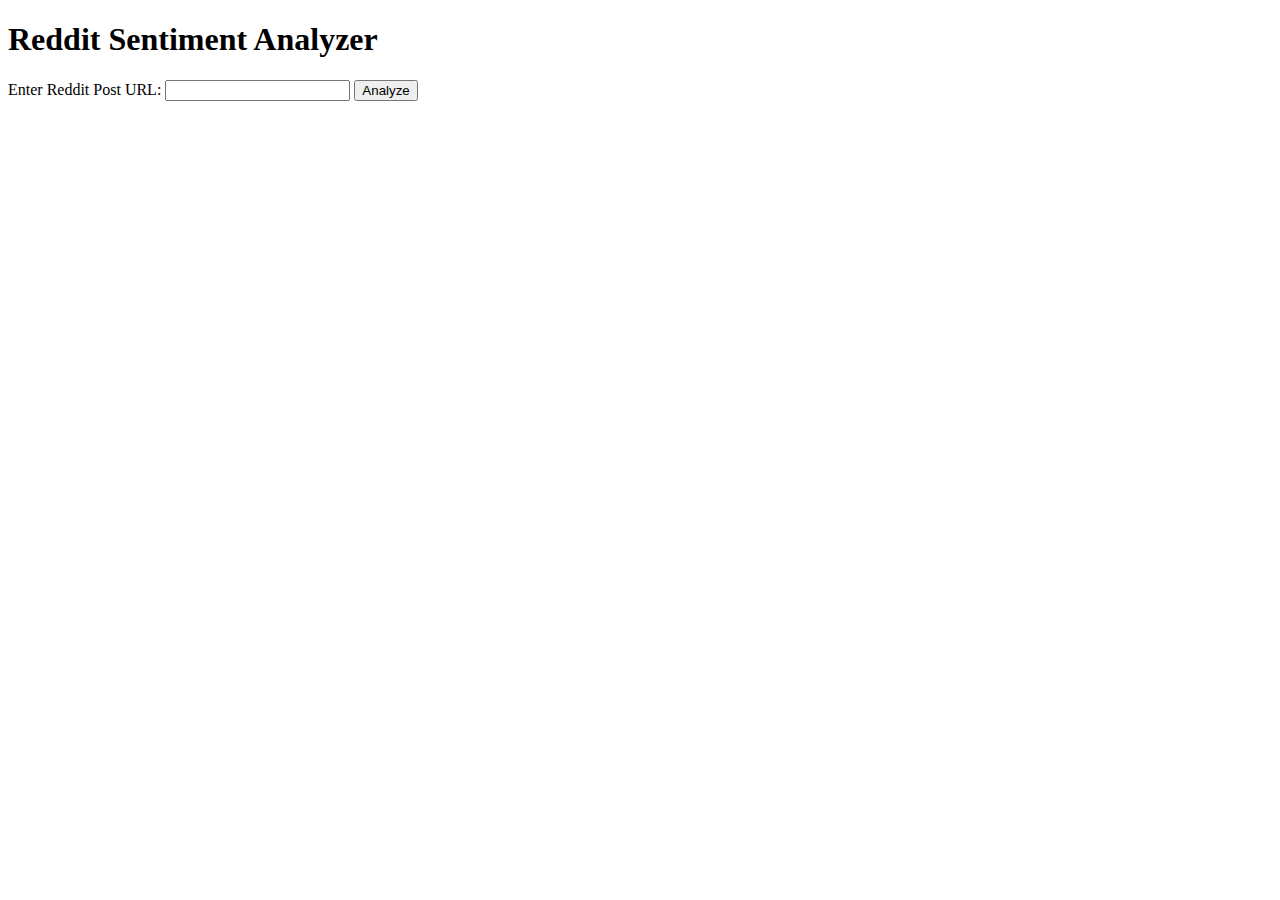
==== src/templates/index.html @ fe00161e "Created website to display results" ====
<!DOCTYPE html>
<html>
    <head>
        <title>Reddit Sentiment Analysis</title>
    </head>
    <body>
        <h1>Reddit Sentiment Analyzer</h1>
        <form action="/analyze" method="post">
            <label for="url">Enter Reddit Post URL:</label>
            <input type="text" id="url" name="url" required>
            <button type="submit">Analyze</button>
        </form>
    </body>
</html>
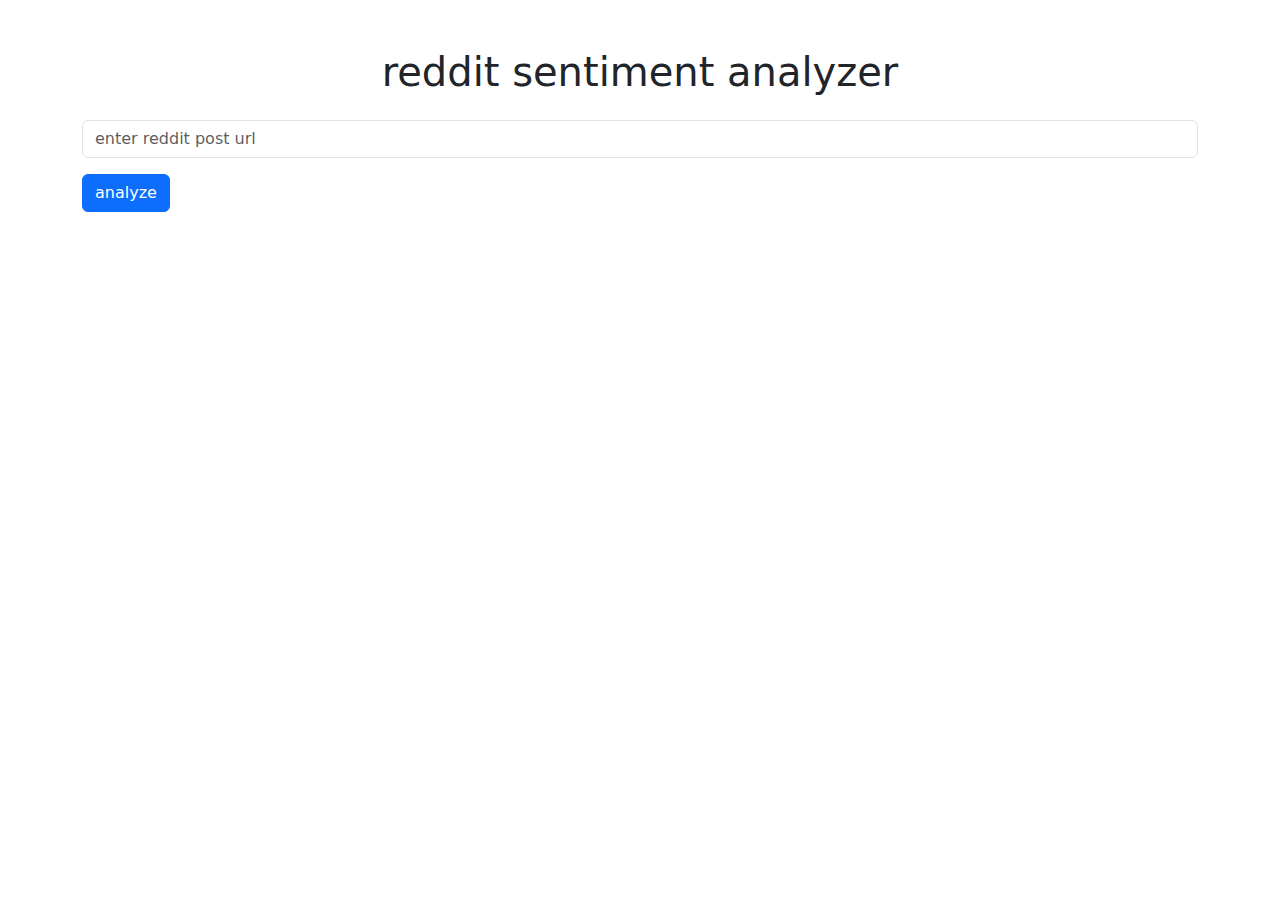
==== commit c3ac5a2d: "Added favicon to website" ====
--- a/src/templates/index.html
+++ b/src/templates/index.html
@@ -1,14 +1,33 @@
 <!DOCTYPE html>
 <html>
     <head>
+        <meta charset="UTF-8">
+        <meta name="viewport" content="width=device-width, initial-scale=1.0">
+
+        <!-- Google Fonts -->
+        <link rel="preconnect" href="https://fonts.googleapis.com">
+        <link rel="preconnect" href="https://fonts.gstatic.com" crossorigin>
+        <link href="https://fonts.googleapis.com/css2?family=Noto+Sans+Mono&display=swap" rel="stylesheet">
+        
+        <!-- Stylesheets -->
+        <link rel="stylesheet" href="https://cdn.jsdelivr.net/npm/bootstrap@5.3.3/dist/css/bootstrap.min.css" integrity="sha384-QWTKZyjpPEjISv5WaRU9OFeRpok6YctnYmDr5pNlyT2bRjXh0JMhjY6hW+ALEwIH" crossorigin="anonymous">
+        <link rel="stylesheet" href="../static/css/style.css">
+
+        <link rel="icon" href="../static/images/logo.png" type="image/png">
+
         <title>Reddit Sentiment Analysis</title>
     </head>
     <body>
-        <h1>Reddit Sentiment Analyzer</h1>
-        <form action="/analyze" method="post">
-            <label for="url">Enter Reddit Post URL:</label>
-            <input type="text" id="url" name="url" required>
-            <button type="submit">Analyze</button>
-        </form>
+        <div class="container mt-5">
+            <h1 class="text-center logo">reddit sentiment analyzer</h1>
+
+            <form action="/analyze" method="post" class="mt-4">
+                <div class="mb-3 input-url-container">
+                    <input type="text" id="url" name="url" class="form-control input-url-box" placeholder="enter reddit post url" autocomplete="off" required>
+                </div>
+                <button type="submit" class="btn btn-primary">analyze</button>
+            </form>
+        </div>
+        <script src="https://cdn.jsdelivr.net/npm/bootstrap@5.3.3/dist/js/bootstrap.bundle.min.js" integrity="sha384-YvpcrYf0tY3lHB60NNkmXc5s9fDVZLESaAA55NDzOxhy9GkcIdslK1eN7N6jIeHz" crossorigin="anonymous"></script>
     </body>
 </html>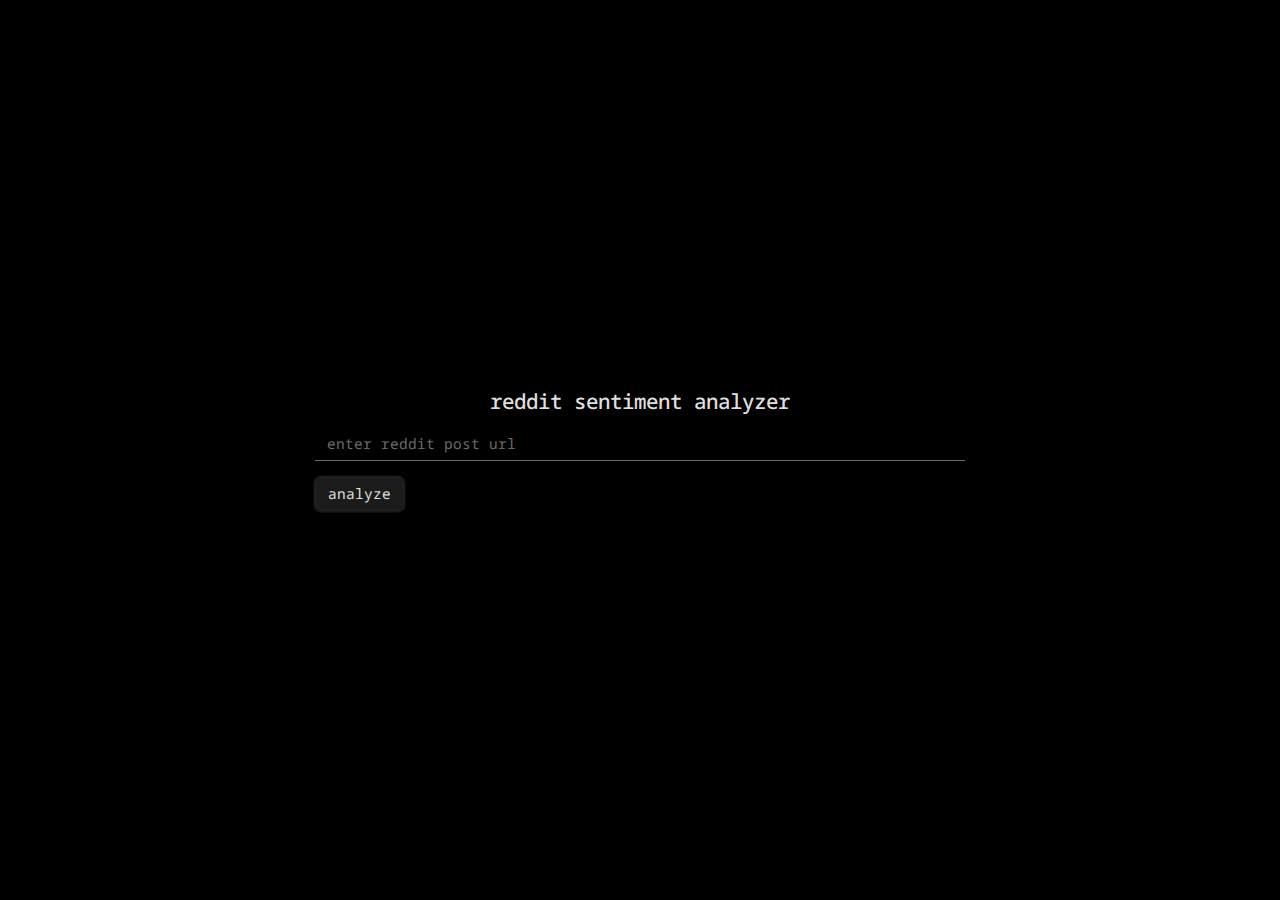
==== commit 7ce18a3e: "Improved site index" ====
--- a/src/templates/index.html
+++ b/src/templates/index.html
@@ -1,8 +1,9 @@
 <!DOCTYPE html>
-<html>
+<html lang="en">
     <head>
         <meta charset="UTF-8">
         <meta name="viewport" content="width=device-width, initial-scale=1.0">
+        <title>Reddit Sentiment Analysis</title>
 
         <!-- Google Fonts -->
         <link rel="preconnect" href="https://fonts.googleapis.com">
@@ -14,20 +15,20 @@
         <link rel="stylesheet" href="../static/css/style.css">
 
         <link rel="icon" href="../static/images/logo.png" type="image/png">
-
-        <title>Reddit Sentiment Analysis</title>
     </head>
     <body>
-        <div class="container mt-5">
-            <h1 class="text-center logo">reddit sentiment analyzer</h1>
+        <h1 class="text-center title">reddit sentiment analyzer</h1>
 
-            <form action="/analyze" method="post" class="mt-4">
-                <div class="mb-3 input-url-container">
-                    <input type="text" id="url" name="url" class="form-control input-url-box" placeholder="enter reddit post url" autocomplete="off" required>
+        <div class="input-url-wrapper">
+            <form id="analyzeForm" action="/analyze" method="post">
+                <div class="mb-3 position-relative">
+                    <input type="text" id="url" name="url" class="form-control input-url-box" placeholder="enter reddit post url" autocomplete="off">
+                    <button type="button" class="clear-button" id="clear-button">&times;</button>
                 </div>
-                <button type="submit" class="btn btn-primary">analyze</button>
+                <button type="submit" class="btn btn-dark">analyze</button>
             </form>
         </div>
         <script src="https://cdn.jsdelivr.net/npm/bootstrap@5.3.3/dist/js/bootstrap.bundle.min.js" integrity="sha384-YvpcrYf0tY3lHB60NNkmXc5s9fDVZLESaAA55NDzOxhy9GkcIdslK1eN7N6jIeHz" crossorigin="anonymous"></script>
+        <script src="../static/js/script.js"></script>
     </body>
 </html>--- a/src/static/css/style.css
+++ b/src/static/css/style.css
@@ -0,0 +1,98 @@
+:root {
+    --background: #000000;
+    --text-color: #dfdfdf;
+    --border-color: #686868;
+    --font-family: "Noto Sans Mono", "Consolas", monospace;
+}
+
+* {
+    margin: 0;
+    padding: 0;
+    box-sizing: border-box;
+}
+
+html, body {
+    height: 100%;
+    overflow: hidden;
+}
+
+body {
+    background: var(--background);
+    font-family: var(--font-family);
+    display: flex;
+    flex-direction: column;
+    justify-content: center;
+    align-items: center;
+}
+
+.title {
+    color: var(--text-color);
+    font-size: 1.3rem;
+    margin-bottom: .8rem;
+}
+
+.input-url-wrapper {
+    display: flex;
+    flex-direction: column;
+    justify-content: center;
+    align-items: center;
+    width: 100%;
+}
+
+.input-url-box {
+    background: none;
+    border: 0;
+    border-radius: 0;
+    border-bottom: .1rem solid var(--border-color);
+    color: var(--text-color);
+    width: 650px;
+    max-width: 100%;
+    font-size: .9rem;
+    padding-right: 40px;
+}
+
+.input-url-box::placeholder {
+    color: var(--border-color);
+}
+
+.input-url-box:focus {
+    outline: none;
+    background: none; 
+    border-bottom-color: #8b8b8b;
+    box-shadow: none;
+    color: var(--text-color);
+}
+
+.btn {
+    padding: 5px 12px;
+    font-size: .9rem;
+    color: var(--text-color);
+    background: #252525bd;
+    box-shadow: #ffffff18 0px 0px 0px .1rem;
+    transition: background .3s ease;
+}
+
+.btn:hover {
+    background: #252525bd;
+    box-shadow: #ffffff18 0px 0px 0px .1rem;
+}
+
+.clear-button {
+    position: absolute;
+    right: 0px;
+    top: 50%;
+    transform: translateY(-50%);
+    background: var(--background);
+    border: none;
+    font-size: 1.3rem;
+    color: var(--text-color);
+    cursor: pointer;
+    padding: 12px;
+    display: none;
+}
+
+.position-relative {
+    position: relative;
+    width: 100%;
+    max-width: 650px;
+}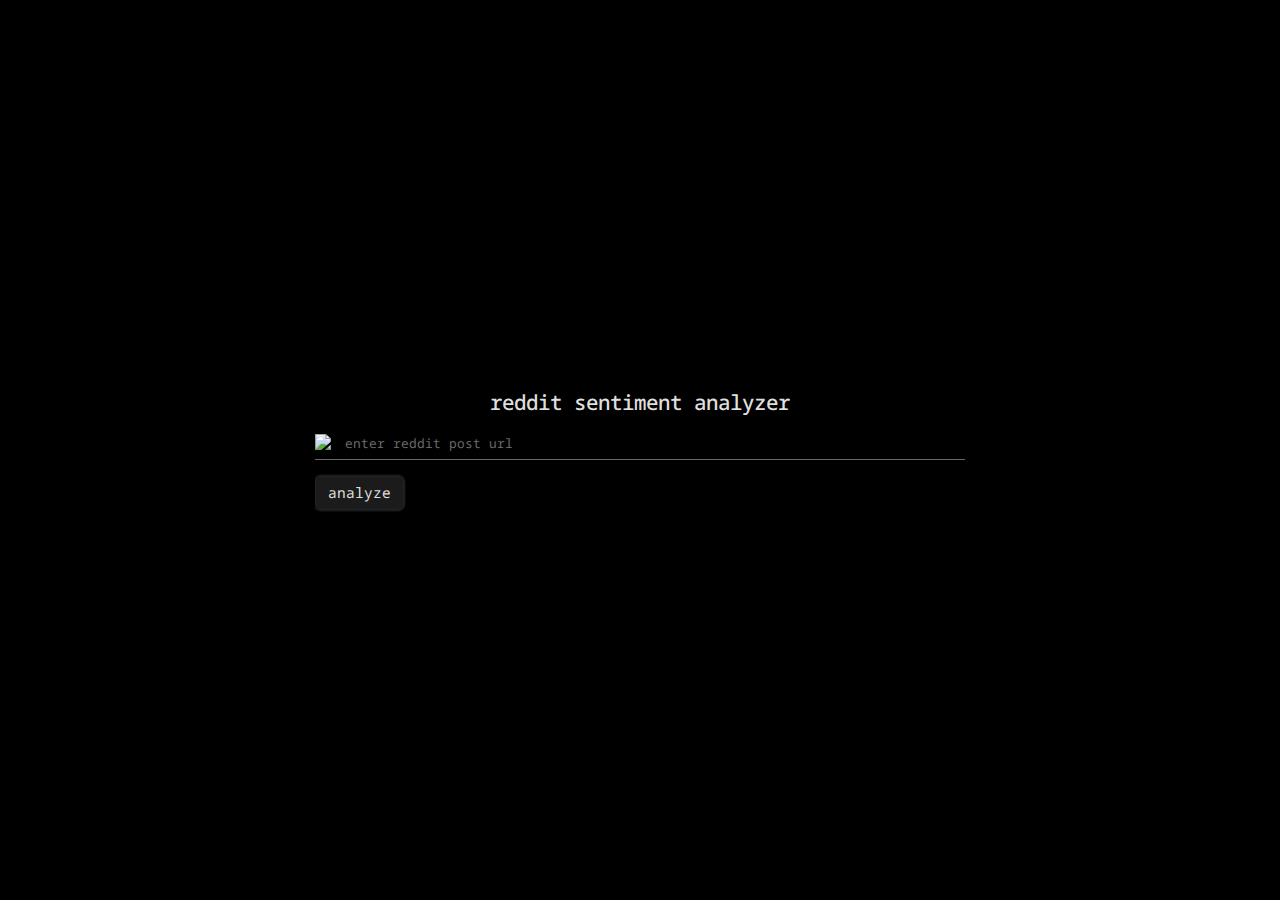
==== commit 1c424610: "Updated page with link symbol" ====
--- a/src/templates/index.html
+++ b/src/templates/index.html
@@ -22,6 +22,7 @@
         <div class="input-url-wrapper">
             <form id="analyzeForm" action="/analyze" method="post">
                 <div class="mb-3 position-relative">
+                    <img src="../static/images/link.svg" class="link-icon" alt="Link Icon">
                     <input type="text" id="url" name="url" class="form-control input-url-box" placeholder="enter reddit post url" autocomplete="off">
                     <button type="button" class="clear-button" id="clear-button">&times;</button>
                 </div>
--- a/src/static/css/style.css
+++ b/src/static/css/style.css
@@ -2,6 +2,9 @@
     --background: #000000;
     --text-color: #dfdfdf;
     --border-color: #686868;
+    --hover-border-color: #8b8b8b;
+    --button-background: #252525bd;
+    --box-shadow-color: #ffffff18;
     --font-family: "Noto Sans Mono", "Consolas", monospace;
 }
 
@@ -14,15 +17,15 @@
 html, body {
     height: 100%;
     overflow: hidden;
+    background: var(--background);
+    font-family: var(--font-family);
+    display: flex;
+    justify-content: center;
+    align-items: center;
 }
 
 body {
-    background: var(--background);
-    font-family: var(--font-family);
-    display: flex;
     flex-direction: column;
-    justify-content: center;
-    align-items: center;
 }
 
 .title {
@@ -41,13 +44,14 @@
 
 .input-url-box {
     background: none;
-    border: 0;
+    border: none;
     border-radius: 0;
     border-bottom: .1rem solid var(--border-color);
     color: var(--text-color);
     width: 650px;
     max-width: 100%;
-    font-size: .9rem;
+    font-size: .8rem;
+    padding-left: 30px;
     padding-right: 40px;
 }
 
@@ -58,23 +62,31 @@
 .input-url-box:focus {
     outline: none;
     background: none; 
-    border-bottom-color: #8b8b8b;
+    border-bottom-color: var(--hover-border-color);
     box-shadow: none;
     color: var(--text-color);
+}
+
+.link-icon {
+    position: absolute;
+    top: 50%;
+    transform: translateY(-50%);
+    width: 20px;
+    height: 20px;
 }
 
 .btn {
     padding: 5px 12px;
     font-size: .9rem;
     color: var(--text-color);
-    background: #252525bd;
-    box-shadow: #ffffff18 0px 0px 0px .1rem;
+    background: var(--button-background);
+    box-shadow: var(--box-shadow-color) 0px 0px 0px .1rem;
     transition: background .3s ease;
 }
 
 .btn:hover {
-    background: #252525bd;
-    box-shadow: #ffffff18 0px 0px 0px .1rem;
+    background: var(--button-background);
+    box-shadow: var(--box-shadow-color) 0px 0px 0px .1rem;
 }
 
 .clear-button {
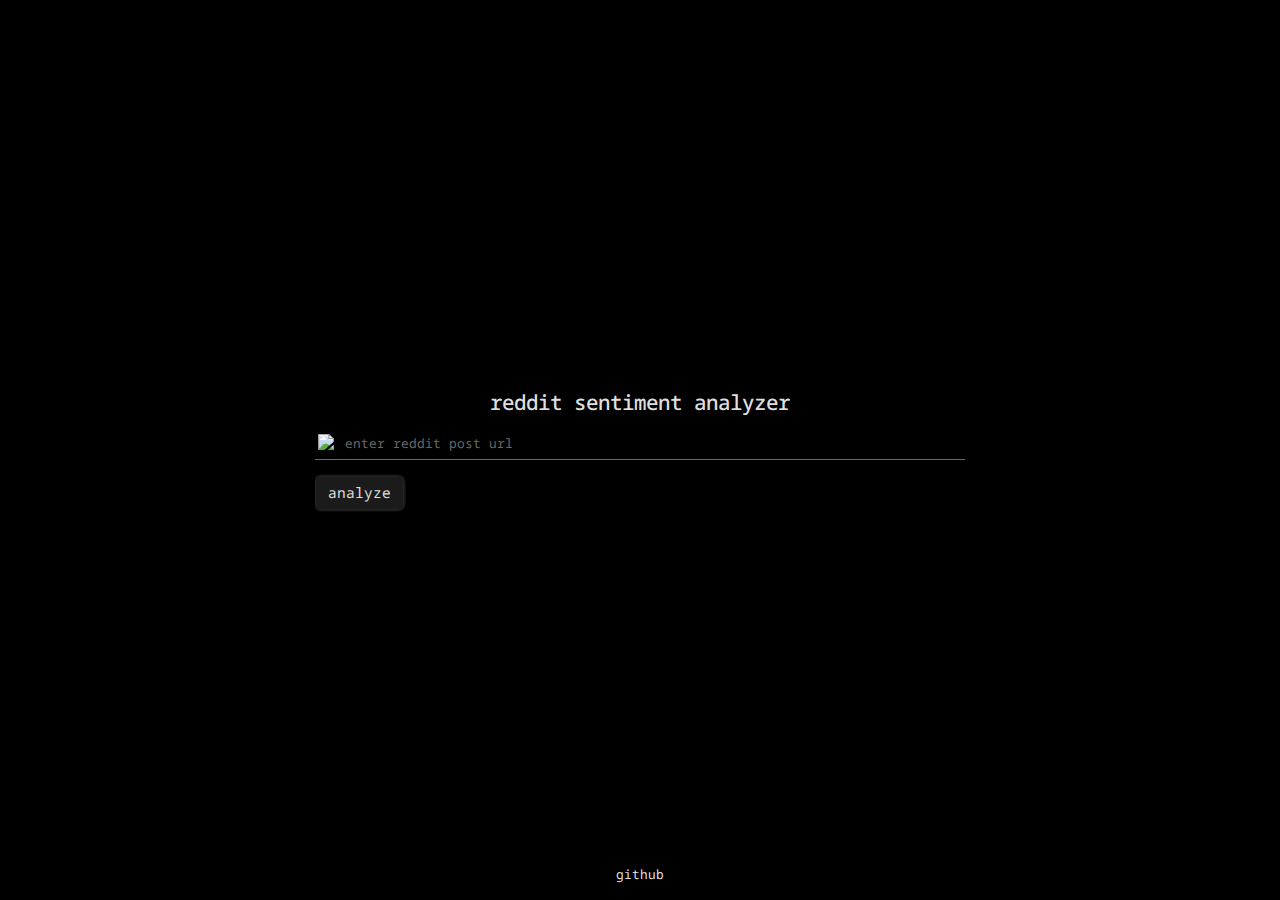
==== commit ea9ee187: "Updated footer" ====
--- a/src/templates/index.html
+++ b/src/templates/index.html
@@ -29,6 +29,10 @@
                 <button type="submit" class="btn btn-dark">analyze</button>
             </form>
         </div>
+
+        <footer class="footer">
+            <a href="https://github.com/birat1">github</a>
+        </footer>
         <script src="https://cdn.jsdelivr.net/npm/bootstrap@5.3.3/dist/js/bootstrap.bundle.min.js" integrity="sha384-YvpcrYf0tY3lHB60NNkmXc5s9fDVZLESaAA55NDzOxhy9GkcIdslK1eN7N6jIeHz" crossorigin="anonymous"></script>
         <script src="../static/js/script.js"></script>
     </body>
--- a/src/static/css/style.css
+++ b/src/static/css/style.css
@@ -73,6 +73,7 @@
     transform: translateY(-50%);
     width: 20px;
     height: 20px;
+    left: 3px;
 }
 
 .btn {
@@ -107,4 +108,23 @@
     position: relative;
     width: 100%;
     max-width: 650px;
+}
+
+.footer {
+    width: 100%;
+    text-align: center;
+    background: var(--background);
+    color: var(--text-color);
+    position: absolute;
+    bottom: 1rem;
+    font-size: .8rem;
+}
+
+.footer a {
+    color: var(--text-color);
+    text-decoration: none;
+}
+
+.footer a:hover {
+    text-decoration: underline;
 }